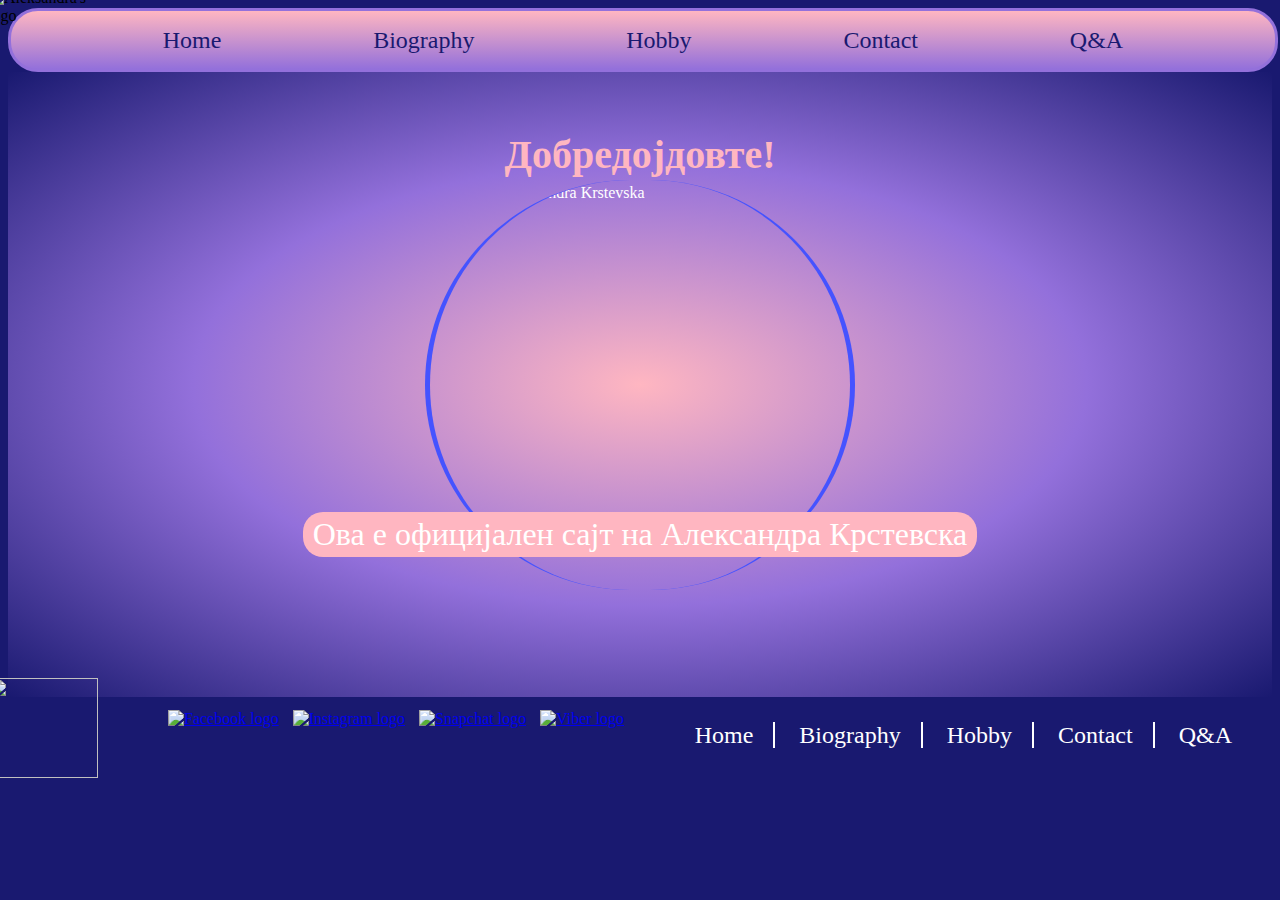
==== index.html @ 29911869 "Update and rename Index.html to index.html" ====
<!DOCTYPE html>
<html lang="mk">
<head>
    <meta charset="UTF-8">
    <title>Home</title>
    <link rel="stylesheet" href="main.css">
    <meta name="keywords" content="home, photo, header, footer">
    <meta name="description" content="The home page of Aleksandra Krstevska's website.">
</head>
<body>
    <div id="wrapper">
        <header>
            <img class="logo" src="images/img49.png" alt="Aleksandra's logo">
            <nav>
                <span><a href="index.html">Home</a></span>
                <span><a href="Biography.html">Biography</a></span>
                <span><a href="Hobby.html">Hobby</a></span>
                <span><a href="Contact.html">Contact</a></span>
                <span><a href="Q&A.html">Q&A</a></span>
            </nav>
        </header>
        <div class="content">

            <div id="Acontent">
                <h1>Добредојдовте!</h1>
                <div class="first-paragraph">
                    <p> Ова е официјален сајт на Александра Крстевска </p>
                </div>
                <img id="photo" src="/images/img41.4.jpg" alt="Photo of Aleksandra Krstevska">
            </div>
        </div>
        <footer>
            <img class="logo" src="images/img49.png">
            <a class="contacts" href="https://www.facebook.com/profile.php?id=100004949503116"><img class="logos" src="images/logo_fb.png" alt="Facebook logo"></a>
            <a class="contacts" href="https://instagram.com/aleksanndra11?igshid=MzNlNGNkZWQ4Mg=="><img class="logos" src="images/logo_insta.png" alt="Instagram logo"></a>
            <a class="contacts" href="https://www.snapchat.com/add/aleksandra_384?share_id=l7DlFZ9rtQ0&locale=mk-MK"><img class="logos" src="images/logo_snap.png" alt="Snapchat logo"></a>
            <a class="contacts" href="Contact.html"><img class="logos" src="images/logo_viber.png" alt="Viber logo"></a>
            <nav>
                <span><a href="index.html">Home</a></span>
                <span><a href="Biography.html">Biography</a></span>
                <span><a href="Hobby.html">Hobby</a></span>
                <span><a href="Contact.html">Contact</a></span>
                <span><a href="Q&A.html">Q&A</a></span>
            </nav>
        </footer>
    </div>
</body>
</html>
---- main.css ----
/* Aleksandra Krstevska, 223003 */
body{
    /*margin-left: unset;*/
    /*margin-right: unset;*/
    background-color: midnightblue;
    font-family: Harrington; /*castellar(ubav font), "French Script MT", Harrington, Scheherazade*/
}
#wrapper{
    display: flex;
    flex-direction: column;
}
.content{
    margin: auto;
    width: 100%;
    height: 625px;
    display: flex;
    align-items: center;
    background: repeating-radial-gradient( lightpink, mediumpurple, midnightblue) ;
    line-height: 25px;
    color: white;
    font-family: "Book Antiqua"; /*"Book Antiqua", Garamond*/
}
h1{
    display: flex;
    align-self: normal;
    position: absolute;
    margin: 70px 0 0 0;
    height: 4%;
    font-size: 40px;
    color: lightpink;
}
header nav{
    width: 100%;
    height: 58px;
    display: flex;
    justify-content: space-evenly;
    align-items: center;
    margin: auto;
    background: rebeccapurple;
    border-radius: 30px;
    border-color: mediumpurple;
    border-style: solid;
    background: linear-gradient(lightpink, mediumpurple);
}
.logo{
    position: absolute;
    width: 110px;
    height: 100px;
    margin-top: -19px;
    margin-left: -20px;
}
footer nav{
    float: right;
    margin-top: 25px;
    margin-right: 20px;
}
footer nav a{
    padding-right: 20px;
    padding-left: 20px;
    color: white;
    font-family: "Times New Roman";
    border-right: white solid 2px;
}
a[href="Q&A.html"]{
    border-right: none;
}
nav a{
    text-decoration: none;
    color: midnightblue;
    font-size: x-large;
}

header nav a:hover{
    color: #f8c5d7;
    /*border: #ffd95d solid 1px;*/
    border-radius: 5px;
    padding: 5px;
    font-size: 20px;
}
footer nav a:hover{
    color: lightpink;
}
footer a[href^="https"]:first-of-type{
    margin-left: 150px;
}
.logos{
    width: 50px;
    height: 50px;
    position: relative;
    margin-top: 13px;
    padding-left: 10px;
}
footer img:nth-child(2){
    width: 58px;
}
.contacts:hover{
    opacity: 80%;
}
.content>div{
    /*border: deeppink dotted 2px;*/
    width: 95%;
    display: flex;
    align-items: center;
    justify-content: space-evenly;
    background-size: 338px 500px;
    margin: auto;
}
#photo{
    width: 420px;
    height: 410px;
    /*margin-left: 420px;*/
    border-radius: 690px;
    border-left: 5px solid #4553ff;
    border-right: 5px solid #4553ff;
}

.first-paragraph{
    position: absolute;
    font-size: xx-large;
    margin-top: 300px;
}
.first-paragraph p{
    background: lightpink;
    padding: 10px;
    border-radius: 20px;
}
#butterfly{
    width: 240px;
    height: 240px;
    opacity: 82%;
    border-radius: 550px;
    margin: -210px 0 0 250px;
    position: absolute;
}

#Acontent {
    background: url("/images/img57.png") no-repeat 200px 0;
    width: 100%;
    height: 625px;
    margin: auto;
}
.first, .second{
    font-size: large;
    width: 30%;
    margin-left: 80px;
    font-weight: bold;
    background: #f8c5d7;
    border-radius: 20px;
    opacity: 90%;
    text-align: center;
    padding: 5px;
    margin-top: -50px;
}
#butterfly_content{
    background: url("/images/img65.png") -100px -60px;
    background-size: 59%;
    height: 625px;
    width: 100%;
}
.second a{
    color: deeppink;
}
.second a:hover{
    color: mediumpurple;
}
.third p{
    font-size: large;
    background: #f8c5d7;
    opacity: 90%;
    border-radius: 20px;
    padding: 5px 10px;
    font-weight: bold;
}
.third{
    position: absolute;
    margin-top: 25%;
}
.content3{
    margin: auto;
    width: 100%;
    display: flex;
    background: repeating-radial-gradient( lightpink, mediumpurple, midnightblue) ;
    line-height: 25px;
    color: white;
    font-family: "Book Antiqua";
    flex-direction: column;
}
.firstH, .secondH, .thirdH, .fourthH{
    font-size: large;
    margin-left: 90px;
    margin-top: 20px;
    font-weight: bold;
}

#flowers, .firstH p, #universe, #yoga, .secondH p, .thirdH p, .fourthH p, #sea, #ocean{
    margin: inherit;
}
.firstH p, .secondH p {
    width: 40%;
    display: inline-block;
    position: absolute;
    margin-top: 80px;
}
.firstH p{
    margin-left: 130px;
}
.hobby{
    font-size: xx-large;
}
#universe{
    padding: 10px;
    background: #f8d7e3;
    width: 21.3%;
    display: inline-block;
}
#flowers{
    padding: 10px;
    background: #f8d7e3;
    display: inline-block;
    width: 43.3%;
    margin-left: 130px;
}
#yoga{
    display: inline-block;
    float: right;
    background: #f8d7e3;
    padding: 10px;
    margin-right: 236px;
}
#ocean, #sea{
    display: flex;
    flex-direction: column;
    background: #f8d7e3;
    padding: 10px;
    height: 251px;
    width: 351px;
}
#guitar{
    display: inline-block;
    padding: 10px;
    background: #f8d7e3;
    float: right;
    margin-top: -550px;
    margin-right: 235px;
}
.thirdH p{
    width: 23%;
    display: inline-block;
    position: absolute;
    margin-left: 480px;
    margin-top: -170px;
}
.fourthH p{
    width: 80%;
}
.fourthH img{
    padding: 10px;
}
#travel{
    margin: inherit;
}
.download {
    background-color: deepskyblue;
    border: none;
    color: white;
    padding: 12px 30px;
    cursor: pointer;
    font-size: 20px;
    position: absolute;
    border-radius: 10px;
    margin: -70px 0 0 650px;
    font-family: Arial;
    text-decoration: none;
}
.download:hover {
    background-color: RoyalBlue;
}
.firstC, .secondC{
    display: flex;
    flex-direction: column;
}
.secondC img{
    margin-top: 35px;
    width: 430px;
    height: 450px;
}
.firstC form{
    display: flex;
    flex-direction: column;
}
.secondC form{
    display: flex;
    flex-direction: column;
}
label{
    font-size: large;
}
.firstC{
    display: flex;
    flex-direction: column;
    /*border-top: midnightblue solid 2px;*/
    /*border-left: midnightblue solid 2px;*/
    background: #eeb6f8;
    padding: 2.7%;
}
#se-div{
    display: flex;
    flex-direction: column;
    position: absolute;
    margin: 102px 0 0 320px;
    border: purple dotted 2px;
    padding: 20px;
    width: 15%;
}
#se-div span:nth-of-type(odd):not(span:last-of-type){
    color: purple;
    font-size: 18px;
}
#se-div span:nth-of-type(even), span:last-of-type{
    color: midnightblue;
}
#fi-div h3{
    color: purple;
    font-size: 21px;
}
input[type=submit] {
    display: inline-block;
    width: 12%;
    padding: 5px;
    margin-top: 20px;
    text-transform: uppercase;
    border-radius: unset;
    background: none;
    cursor: pointer;

}
input[type=submit]:hover{
    background: #cd88f8;
}
input[type=text], input[type=email]{
    display: inline-block;
    float: left;
    padding: 8px 4px;
    border: none;
    border-bottom: purple solid 3px;
    background: none;
    width: 200px;
}
label{
    padding-top: 10px;
    color: purple;
}
input[type=text]:required {
    border: none;
}
input#submit{
    margin: auto;
    margin-top: 20px;
    width: 100px;
}
fieldset{
    width: 45%;
}
legend{
    font-size: large;
    color: white;
}
textarea{
    padding: 5px 10px;
}
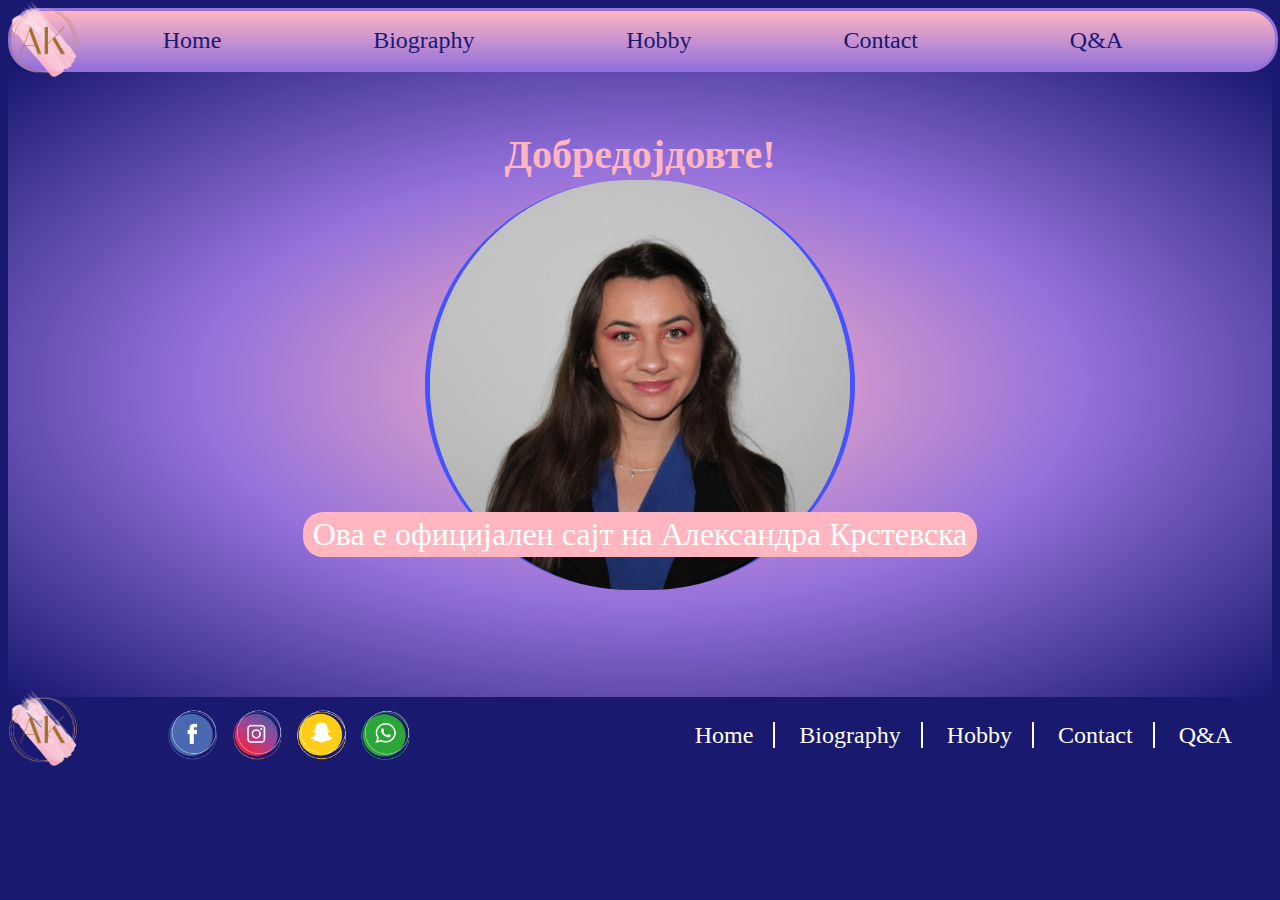
==== commit e4c51d4d: "Update index.html" ====
--- a/index.html
+++ b/index.html
@@ -10,7 +10,7 @@
 <body>
     <div id="wrapper">
         <header>
-            <img class="logo" src="images/img49.png" alt="Aleksandra's logo">
+            <img class="logo" src="img49.png" alt="Aleksandra's logo">
             <nav>
                 <span><a href="index.html">Home</a></span>
                 <span><a href="Biography.html">Biography</a></span>
@@ -26,15 +26,15 @@
                 <div class="first-paragraph">
                     <p> Ова е официјален сајт на Александра Крстевска </p>
                 </div>
-                <img id="photo" src="/images/img41.4.jpg" alt="Photo of Aleksandra Krstevska">
+                <img id="photo" src="img41.4.jpg" alt="Photo of Aleksandra Krstevska">
             </div>
         </div>
         <footer>
-            <img class="logo" src="images/img49.png">
-            <a class="contacts" href="https://www.facebook.com/profile.php?id=100004949503116"><img class="logos" src="images/logo_fb.png" alt="Facebook logo"></a>
-            <a class="contacts" href="https://instagram.com/aleksanndra11?igshid=MzNlNGNkZWQ4Mg=="><img class="logos" src="images/logo_insta.png" alt="Instagram logo"></a>
-            <a class="contacts" href="https://www.snapchat.com/add/aleksandra_384?share_id=l7DlFZ9rtQ0&locale=mk-MK"><img class="logos" src="images/logo_snap.png" alt="Snapchat logo"></a>
-            <a class="contacts" href="Contact.html"><img class="logos" src="images/logo_viber.png" alt="Viber logo"></a>
+            <img class="logo" src="img49.png">
+            <a class="contacts" href="https://www.facebook.com/profile.php?id=100004949503116"><img class="logos" src="logo_fb.png" alt="Facebook logo"></a>
+            <a class="contacts" href="https://instagram.com/aleksanndra11?igshid=MzNlNGNkZWQ4Mg=="><img class="logos" src="logo_insta.png" alt="Instagram logo"></a>
+            <a class="contacts" href="https://www.snapchat.com/add/aleksandra_384?share_id=l7DlFZ9rtQ0&locale=mk-MK"><img class="logos" src="logo_snap.png" alt="Snapchat logo"></a>
+            <a class="contacts" href="Contact.html"><img class="logos" src="logo_viber.png" alt="Viber logo"></a>
             <nav>
                 <span><a href="index.html">Home</a></span>
                 <span><a href="Biography.html">Biography</a></span>
